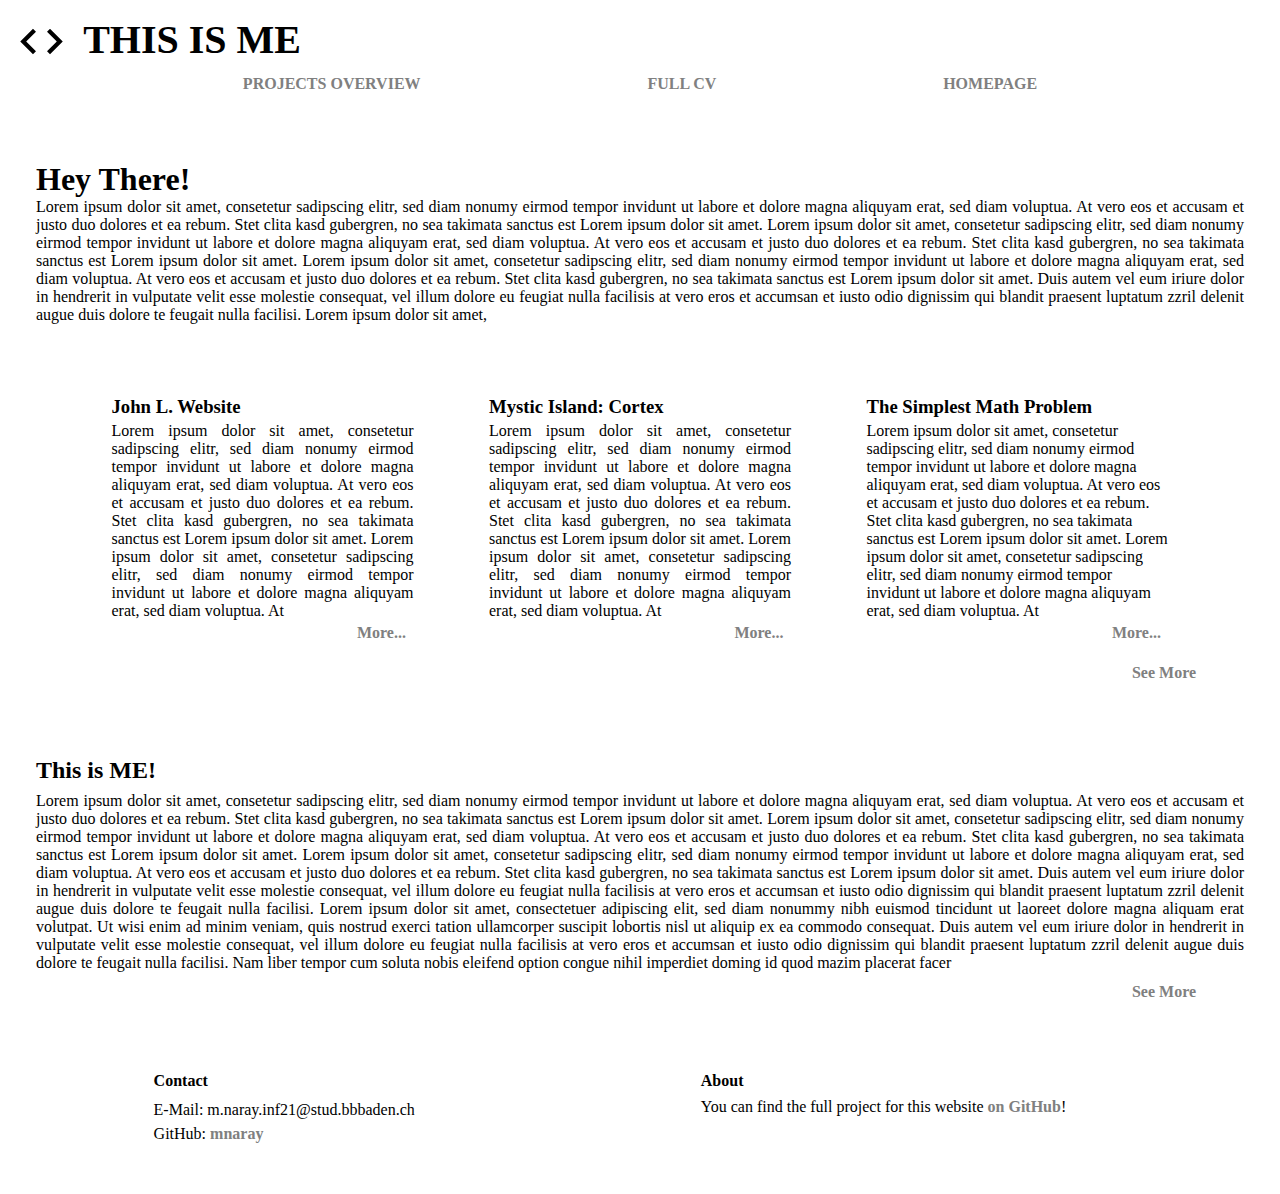
==== index.html @ 31bf5993 "justified text" ====
<html lang="en">
    <head>
        <meta charset="UTF-8" />
        <meta http-equiv="X-UA-Compatible" content="IE=edge" />
        <meta name="viewport" content="width=device-width, initial-scale=1.0" />
        <title>CV Naray Marton</title>
        <link rel="stylesheet" href="/css/colors.css" />
        <link rel="stylesheet" href="/css/style.css" />
        <link rel="stylesheet" href="/css/animations.css" />
        <link rel="stylesheet" href="/css/structure.css" />
        <link rel="stylesheet" href="/css/media-queries.css" />
        <!-- <link rel="stylesheet" href="css/debugging-colors.css" /> -->
        <link rel="stylesheet" href="/css/global.css" />
    </head>
    <body>
        <div class="master-container">
            <a href="/index.html" class="header-bar">
                <object
                    data="/resources/svg/code_black_24dp.svg"
                    class="logo"
                    type=""
                ></object>
                <div class="header-text">THIS IS ME</div>
            </a>
            <nav class="nav-bar">
                <ul class="nav-bar-elements-list">
                    <li class="list-element">
                        <a href="/projects/overwiev.html">PROJECTS OVERVIEW</a>
                    </li>
                    <li class="list-element">
                        <a href="/cv.html">FULL CV</a>
                    </li>
                    <li class="list-element">
                        <a href="/index.html">HOMEPAGE</a>
                    </li>
                </ul>
            </nav>
            <div class="main-introduction">
                <h1 class="introduction-title">Hey There!</h1>
                <p class="introduction-text blocktext">
                    Lorem ipsum dolor sit amet, consetetur sadipscing elitr, sed
                    diam nonumy eirmod tempor invidunt ut labore et dolore magna
                    aliquyam erat, sed diam voluptua. At vero eos et accusam et
                    justo duo dolores et ea rebum. Stet clita kasd gubergren, no
                    sea takimata sanctus est Lorem ipsum dolor sit amet. Lorem
                    ipsum dolor sit amet, consetetur sadipscing elitr, sed diam
                    nonumy eirmod tempor invidunt ut labore et dolore magna
                    aliquyam erat, sed diam voluptua. At vero eos et accusam et
                    justo duo dolores et ea rebum. Stet clita kasd gubergren, no
                    sea takimata sanctus est Lorem ipsum dolor sit amet. Lorem
                    ipsum dolor sit amet, consetetur sadipscing elitr, sed diam
                    nonumy eirmod tempor invidunt ut labore et dolore magna
                    aliquyam erat, sed diam voluptua. At vero eos et accusam et
                    justo duo dolores et ea rebum. Stet clita kasd gubergren, no
                    sea takimata sanctus est Lorem ipsum dolor sit amet. Duis
                    autem vel eum iriure dolor in hendrerit in vulputate velit
                    esse molestie consequat, vel illum dolore eu feugiat nulla
                    facilisis at vero eros et accumsan et iusto odio dignissim
                    qui blandit praesent luptatum zzril delenit augue duis
                    dolore te feugait nulla facilisi. Lorem ipsum dolor sit
                    amet,
                </p>
            </div>
            <div class="top-projects">
                <div class="project-row">
                    <div class="project">
                        <h3 class="project-title">John L. Website</h3>
                        <p class="project-text blocktext">
                            Lorem ipsum dolor sit amet, consetetur sadipscing
                            elitr, sed diam nonumy eirmod tempor invidunt ut
                            labore et dolore magna aliquyam erat, sed diam
                            voluptua. At vero eos et accusam et justo duo
                            dolores et ea rebum. Stet clita kasd gubergren, no
                            sea takimata sanctus est Lorem ipsum dolor sit amet.
                            Lorem ipsum dolor sit amet, consetetur sadipscing
                            elitr, sed diam nonumy eirmod tempor invidunt ut
                            labore et dolore magna aliquyam erat, sed diam
                            voluptua. At
                        </p>
                        <a
                            href="/projects/john_lennon.html"
                            target="_blank"
                            class="project-button"
                            >More...</a
                        >
                    </div>
                    <div class="project">
                        <h3 class="project-title">Mystic Island: Cortex</h3>
                        <p class="project-text blocktext">
                            Lorem ipsum dolor sit amet, consetetur sadipscing
                            elitr, sed diam nonumy eirmod tempor invidunt ut
                            labore et dolore magna aliquyam erat, sed diam
                            voluptua. At vero eos et accusam et justo duo
                            dolores et ea rebum. Stet clita kasd gubergren, no
                            sea takimata sanctus est Lorem ipsum dolor sit amet.
                            Lorem ipsum dolor sit amet, consetetur sadipscing
                            elitr, sed diam nonumy eirmod tempor invidunt ut
                            labore et dolore magna aliquyam erat, sed diam
                            voluptua. At
                        </p>
                        <a
                            href="/projects/mystic_island_cortex.html"
                            target="_blank"
                            class="project-button blocktext"
                            >More...</a
                        >
                    </div>
                    <div class="project">
                        <h3 class="project-title">The Simplest Math Problem</h3>
                        <p class="project-text">
                            Lorem ipsum dolor sit amet, consetetur sadipscing
                            elitr, sed diam nonumy eirmod tempor invidunt ut
                            labore et dolore magna aliquyam erat, sed diam
                            voluptua. At vero eos et accusam et justo duo
                            dolores et ea rebum. Stet clita kasd gubergren, no
                            sea takimata sanctus est Lorem ipsum dolor sit amet.
                            Lorem ipsum dolor sit amet, consetetur sadipscing
                            elitr, sed diam nonumy eirmod tempor invidunt ut
                            labore et dolore magna aliquyam erat, sed diam
                            voluptua. At
                        </p>
                        <a
                            href="/projects/simplest_math_problem.html"
                            target="_blank"
                            class="project-button"
                            >More...</a
                        >
                    </div>
                </div>
                <div class="button-row" id="project-button-row">
                    <a
                        href="/projects/overwiev.html"
                        target="_blank"
                        class="see-more-button"
                        id="project-see-more-button"
                        >See More</a
                    >
                </div>
            </div>
            <div class="cv-short">
                <h2 class="cv-short-title">This is ME!</h2>
                <p class="cv-short-text blocktext">
                    Lorem ipsum dolor sit amet, consetetur sadipscing elitr, sed
                    diam nonumy eirmod tempor invidunt ut labore et dolore magna
                    aliquyam erat, sed diam voluptua. At vero eos et accusam et
                    justo duo dolores et ea rebum. Stet clita kasd gubergren, no
                    sea takimata sanctus est Lorem ipsum dolor sit amet. Lorem
                    ipsum dolor sit amet, consetetur sadipscing elitr, sed diam
                    nonumy eirmod tempor invidunt ut labore et dolore magna
                    aliquyam erat, sed diam voluptua. At vero eos et accusam et
                    justo duo dolores et ea rebum. Stet clita kasd gubergren, no
                    sea takimata sanctus est Lorem ipsum dolor sit amet. Lorem
                    ipsum dolor sit amet, consetetur sadipscing elitr, sed diam
                    nonumy eirmod tempor invidunt ut labore et dolore magna
                    aliquyam erat, sed diam voluptua. At vero eos et accusam et
                    justo duo dolores et ea rebum. Stet clita kasd gubergren, no
                    sea takimata sanctus est Lorem ipsum dolor sit amet. Duis
                    autem vel eum iriure dolor in hendrerit in vulputate velit
                    esse molestie consequat, vel illum dolore eu feugiat nulla
                    facilisis at vero eros et accumsan et iusto odio dignissim
                    qui blandit praesent luptatum zzril delenit augue duis
                    dolore te feugait nulla facilisi. Lorem ipsum dolor sit
                    amet, consectetuer adipiscing elit, sed diam nonummy nibh
                    euismod tincidunt ut laoreet dolore magna aliquam erat
                    volutpat. Ut wisi enim ad minim veniam, quis nostrud exerci
                    tation ullamcorper suscipit lobortis nisl ut aliquip ex ea
                    commodo consequat. Duis autem vel eum iriure dolor in
                    hendrerit in vulputate velit esse molestie consequat, vel
                    illum dolore eu feugiat nulla facilisis at vero eros et
                    accumsan et iusto odio dignissim qui blandit praesent
                    luptatum zzril delenit augue duis dolore te feugait nulla
                    facilisi. Nam liber tempor cum soluta nobis eleifend option
                    congue nihil imperdiet doming id quod mazim placerat facer
                </p>
                <div class="button-row">
                    <a href="/cv.html" target="_blank" class="see-more-button"
                        >See More</a
                    >
                </div>
            </div>
            <footer class="footer">
                <div class="contact footer-contents">
                    <h4 class="footer-title">Contact</h4>
                    <p class="contact-text footer-text">
                        E-Mail: m.naray.inf21@stud.bbbaden.ch<br />
                        GitHub:
                        <a href="https://github.com/mnaray" target="_blank"
                            >mnaray</a
                        ><br />
                    </p>
                </div>
                <div class="github-repo footer-contents">
                    <h4 class="footer-title">About</h4>
                    <p class="github-repo-text footer-text">
                        You can find the full project for this website
                        <a
                            href="https://github.com/mnaray/CV_Website"
                            target="_blank"
                            class="github-repo-link"
                            >on GitHub</a
                        >!
                    </p>
                </div>
            </footer>
        </div>
    </body>
</html>
---- css/colors.css ----
:root {
    --beige: rgb(246, 234, 212);
    --kaki: rgb(162, 165, 149);
    --brown: rgb(180, 162, 132);
}
---- css/style.css ----
.blocktext {
    text-align: justify;
}
---- css/animations.css ----
/* Underline From Center */
.hvr-underline-from-center {
    display: inline-block;
    vertical-align: middle;
    -webkit-transform: perspective(1px) translateZ(0);
    transform: perspective(1px) translateZ(0);
    box-shadow: 0 0 1px rgba(0, 0, 0, 0);
    position: relative;
    overflow: hidden;
}
.hvr-underline-from-center:before {
    content: "";
    position: absolute;
    z-index: -1;
    left: 51%;
    right: 51%;
    bottom: 0;
    background: rgb(71, 71, 71);
    height: 4px;
    -webkit-transition-property: left, right;
    transition-property: left, right;
    -webkit-transition-duration: 0.3s;
    transition-duration: 0.3s;
    -webkit-transition-timing-function: ease-out;
    transition-timing-function: ease-out;
}
.hvr-underline-from-center:hover:before,
.hvr-underline-from-center:focus:before,
.hvr-underline-from-center:active:before {
    left: 0;
    right: 0;
}

/* Bounce To Right spotify */
.hvr-bounce-to-right-spotify {
    display: inline-block;
    vertical-align: middle;
    -webkit-transform: perspective(1px) translateZ(0);
    transform: perspective(1px) translateZ(0);
    box-shadow: 0 0 1px rgba(0, 0, 0, 0);
    position: relative;
    -webkit-transition-property: color;
    transition-property: color;
    -webkit-transition-duration: 0.5s;
    transition-duration: 0.5s;
}
.hvr-bounce-to-right-spotify:before {
    content: "";
    position: absolute;
    z-index: -1;
    top: 0;
    left: 0;
    right: 0;
    bottom: 0;
    background: rgb(30, 215, 96);
    -webkit-transform: scaleX(0);
    transform: scaleX(0);
    -webkit-transform-origin: 0 50%;
    transform-origin: 0 50%;
    -webkit-transition-property: transform;
    transition-property: transform;
    -webkit-transition-duration: 0.5s;
    transition-duration: 0.5s;
    -webkit-transition-timing-function: ease-out;
    transition-timing-function: ease-out;
}
.hvr-bounce-to-right-spotify:hover,
.hvr-bounce-to-right-spotify:focus,
.hvr-bounce-to-right-spotify:active {
    color: white;
}
.hvr-bounce-to-right-spotify:hover:before,
.hvr-bounce-to-right-spotify:focus:before,
.hvr-bounce-to-right-spotify:active:before {
    -webkit-transform: scaleX(1);
    transform: scaleX(1);
    -webkit-transition-timing-function: cubic-bezier(0.52, 1.64, 0.37, 0.66);
    transition-timing-function: cubic-bezier(0.52, 1.64, 0.37, 0.66);
}

/* Bounce To Right wikipedia */
.hvr-bounce-to-right-wikipedia {
    display: inline-block;
    vertical-align: middle;
    -webkit-transform: perspective(1px) translateZ(0);
    transform: perspective(1px) translateZ(0);
    box-shadow: 0 0 1px rgba(0, 0, 0, 0);
    position: relative;
    -webkit-transition-property: color;
    transition-property: color;
    -webkit-transition-duration: 0.5s;
    transition-duration: 0.5s;
}
.hvr-bounce-to-right-wikipedia:before {
    content: "";
    position: absolute;
    z-index: -1;
    top: 0;
    left: 0;
    right: 0;
    bottom: 0;
    background: rgb(146, 177, 209);
    -webkit-transform: scaleX(0);
    transform: scaleX(0);
    -webkit-transform-origin: 0 50%;
    transform-origin: 0 50%;
    -webkit-transition-property: transform;
    transition-property: transform;
    -webkit-transition-duration: 0.5s;
    transition-duration: 0.5s;
    -webkit-transition-timing-function: ease-out;
    transition-timing-function: ease-out;
}
.hvr-bounce-to-right-wikipedia:hover,
.hvr-bounce-to-right-wikipedia:focus,
.hvr-bounce-to-right-wikipedia:active {
    color: white;
}
.hvr-bounce-to-right-wikipedia:hover:before,
.hvr-bounce-to-right-wikipedia:focus:before,
.hvr-bounce-to-right-wikipedia:active:before {
    -webkit-transform: scaleX(1);
    transform: scaleX(1);
    -webkit-transition-timing-function: cubic-bezier(0.52, 1.64, 0.37, 0.66);
    transition-timing-function: cubic-bezier(0.52, 1.64, 0.37, 0.66);
}

/* Bounce To Right geborenam */
.hvr-bounce-to-right-geborenam {
    display: inline-block;
    vertical-align: middle;
    -webkit-transform: perspective(1px) translateZ(0);
    transform: perspective(1px) translateZ(0);
    box-shadow: 0 0 1px rgba(0, 0, 0, 0);
    position: relative;
    -webkit-transition-property: color;
    transition-property: color;
    -webkit-transition-duration: 0.5s;
    transition-duration: 0.5s;
}
.hvr-bounce-to-right-geborenam:before {
    content: "";
    position: absolute;
    z-index: -1;
    top: 0;
    left: 0;
    right: 0;
    bottom: 0;
    background: #262657;
    -webkit-transform: scaleX(0);
    transform: scaleX(0);
    -webkit-transform-origin: 0 50%;
    transform-origin: 0 50%;
    -webkit-transition-property: transform;
    transition-property: transform;
    -webkit-transition-duration: 0.5s;
    transition-duration: 0.5s;
    -webkit-transition-timing-function: ease-out;
    transition-timing-function: ease-out;
}
.hvr-bounce-to-right-geborenam:hover,
.hvr-bounce-to-right-geborenam:focus,
.hvr-bounce-to-right-geborenam:active {
    color: white;
}
.hvr-bounce-to-right-geborenam:hover:before,
.hvr-bounce-to-right-geborenam:focus:before,
.hvr-bounce-to-right-geborenam:active:before {
    -webkit-transform: scaleX(1);
    transform: scaleX(1);
    -webkit-transition-timing-function: cubic-bezier(0.52, 1.64, 0.37, 0.66);
    transition-timing-function: cubic-bezier(0.52, 1.64, 0.37, 0.66);
}
---- css/structure.css ----
.master-container {
    /* Might have to remove height if bugged!!! */
    height: 100%;
    display: flex;
    flex-direction: column;
    justify-content: flex-start;
    align-items: center;
    box-sizing: border-box;
    padding: 1rem;
}

.header-bar {
    display: flex;
    flex-direction: row;
    justify-content: flex-start;
    margin-bottom: 0.5rem;
}

.logo {
    max-width: 3.2rem;
    align-items: center;
    margin-right: 1rem;
}

.header-text {
    font-size: 2.5rem;
}

.nav-bar {
    margin-bottom: 3rem;
}

.nav-bar-elements-list {
    display: flex;
    flex-direction: row;
    justify-content: space-evenly;
}

.list-element {
    width: auto;
    text-align: center;
}

.project-row {
    display: flex;
    flex-direction: row;
    justify-content: space-evenly;
    margin-bottom: 0.5rem;
}

.project {
    display: flex;
    flex-direction: column;
    justify-content: space-between;
    align-items: center;
    margin-bottom: 0.7rem;
    flex: 0 0 25%;
}

.project-text {
    margin-top: 0.25rem;
    margin-bottom: 0.25rem;
}

.project-button {
    text-align: right;
    width: 45%;
    margin-left: 50%;
}

.see-more-button {
    width: 5rem;
    line-height: 1.5rem;
    margin-right: 2.5rem;
    text-align: center;
}

.button-row {
    display: flex;
    flex-direction: row;
    justify-content: flex-end;
}

.main-introduction,
.cv-short,
.top-projects {
    display: flex;
    flex-direction: column;
    justify-content: space-evenly;
    box-sizing: border-box;
    padding: 1.25rem;
    margin-bottom: 2rem;
}

.cv-short-title,
.cv-short-text {
    margin-bottom: 0.5rem;
}

.footer {
    box-sizing: border-box;
    display: flex;
    flex-direction: row;
    justify-content: space-evenly;
    padding: 1rem;
    margin-top: auto;
    padding-bottom: 3rem;
}

.footer-contents {
    display: flex;
    flex-direction: column;
    justify-content: flex-start;
    width: 35%;
}

.footer-text {
    margin-top: 0.5rem;
}

.contact-text {
    line-height: 1.5rem;
}

.portfolio-container,
.cv-container {
    box-sizing: border-box;
    padding-left: 5rem;
    padding-right: 5rem;
}
---- css/media-queries.css ----
@media screen and (min-width: 2300px) {
    html {
        font-size: 100%;
    }
}

@media screen and (min-width: 3800px) {
    html {
        font-size: 180%;
    }
}

@media screen and (max-width: 1000px) {
    .top-projects {
        padding-left: 6rem;
        padding-right: 6rem;
    }

    .project-row {
        flex-direction: column;
        align-items: center;
        width: 100%;
    }

    .project {
        min-width: 25rem;
    }

    #project-button-row {
        justify-content: center;
    }

    #project-see-more-button {
        margin-right: 0rem;
    }
}

@media screen and (max-width: 700px) {
    .footer {
        flex-direction: column;
    }

    .footer-contents {
        margin-bottom: 3rem;
    }
}

@media screen and (max-width: 600px) {
    .nav-bar-elements-list {
        flex-direction: column;
        margin-top: 1rem;
    }

    .list-element {
        text-align: left;
        margin-top: 0.3rem;
    }
}

@media screen and (max-width: 470px) {
    .project {
        min-width: 20rem;
    }

    .main-introduction {
        min-width: 23rem;
    }
}
---- css/debugging-colors.css ----
.master-container {
    background-color: rgb(255, 117, 232);
}

.header-bar {
    background-color: yellowgreen;
}

.nav-bar {
    background-color: goldenrod;
}

.main-introduction {
    background-color: yellow;
}

.top-projects {
    background-color: aqua;
}

.project {
    background-color: blueviolet;
}

.project-title {
    background-color: gray;
}

.project-text {
    background-color: greenyellow;
}

.project-button {
    background-color: black;
}

.button-row {
    background-color: peachpuff;
}

.see-more-button {
    background-color: black;
}

.cv-short {
    background-color: red;
}

.cv-short-title {
    background-color: aliceblue;
}

.cv-short-text {
    background-color: green;
}

.footer {
    background-color: azure;
}
---- css/global.css ----
* {
    margin: 0;
    padding: 0;
    width: 100%;
    height: auto;
    color: black;
}

a {
    text-decoration: none;
    color: grey;
    font-weight: bolder;
}

ul {
    list-style: none;
}

html,
body {
    font-size: 62, 5%;
}
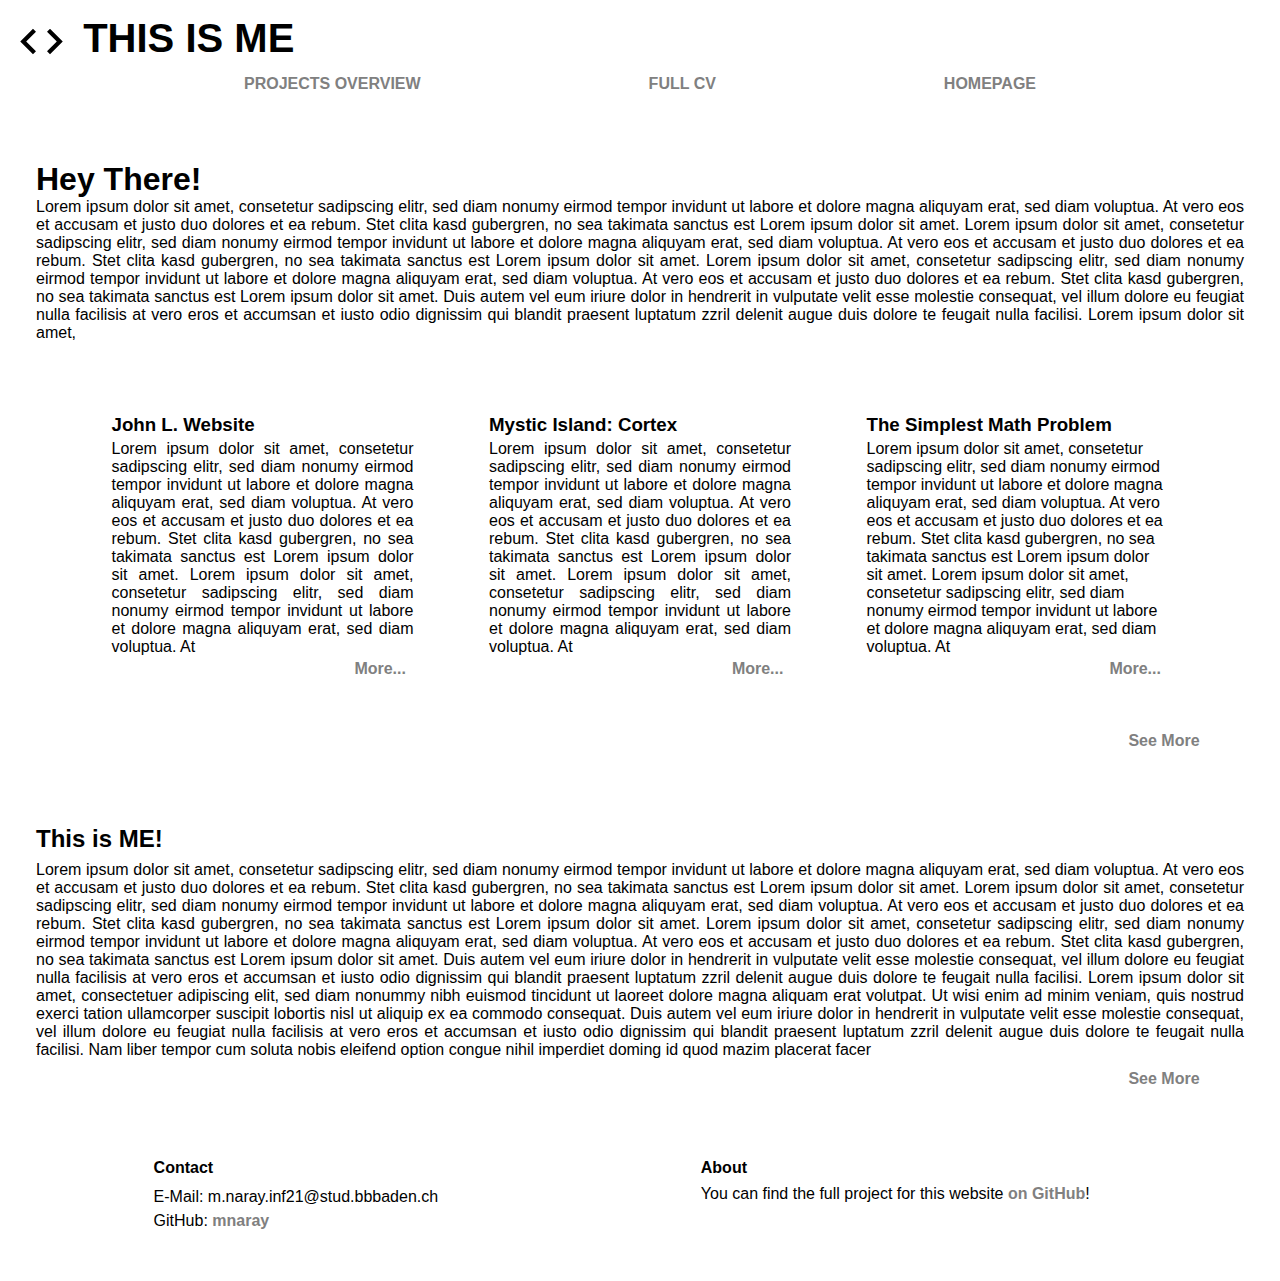
==== commit 161f30b7: "added blocktext class to some containers" ====
--- a/index.html
+++ b/index.html
@@ -37,7 +37,7 @@
             </nav>
             <div class="main-introduction">
                 <h1 class="introduction-title">Hey There!</h1>
-                <p class="introduction-text blocktext">
+                <p class="introduction-text blocktext blocktext">
                     Lorem ipsum dolor sit amet, consetetur sadipscing elitr, sed
                     diam nonumy eirmod tempor invidunt ut labore et dolore magna
                     aliquyam erat, sed diam voluptua. At vero eos et accusam et
--- a/css/structure.css
+++ b/css/structure.css
@@ -41,11 +41,17 @@
     text-align: center;
 }
 
+.all-projects {
+    display: flex;
+    flex-direction: column;
+    justify-content: flex-start;
+}
+
 .project-row {
     display: flex;
     flex-direction: row;
     justify-content: space-evenly;
-    margin-bottom: 0.5rem;
+    margin-bottom: 2.5rem;
 }
 
 .project {
--- a/css/media-queries.css
+++ b/css/media-queries.css
@@ -20,6 +20,7 @@
         flex-direction: column;
         align-items: center;
         width: 100%;
+        margin-bottom: 0;
     }
 
     .project {
--- a/css/global.css
+++ b/css/global.css
@@ -4,6 +4,7 @@
     width: 100%;
     height: auto;
     color: black;
+    font-family: "Ubuntu", sans-serif;
 }
 
 a {
@@ -20,3 +21,5 @@
 body {
     font-size: 62, 5%;
 }
+
+@import url("https://fonts.googleapis.com/css2?family=Ubuntu&display=swap");
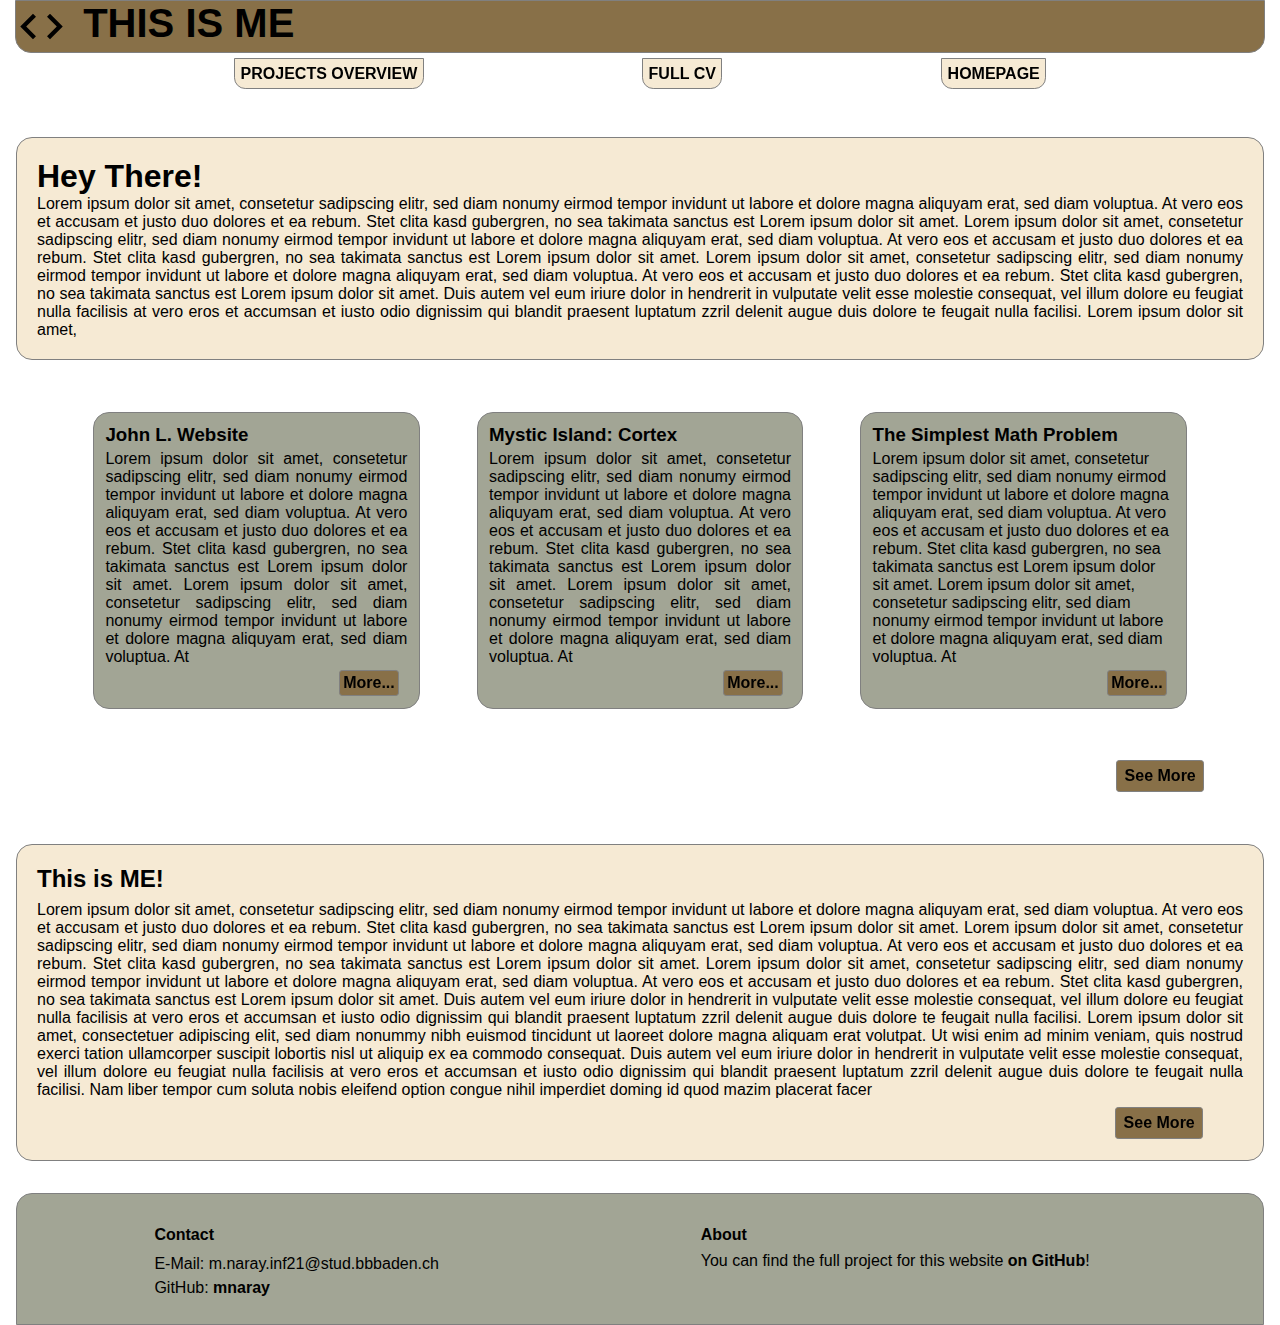
==== commit a9f39a4d: "added animations to all of the buttons" ====
--- a/index.html
+++ b/index.html
@@ -24,13 +24,13 @@
             </a>
             <nav class="nav-bar">
                 <ul class="nav-bar-elements-list">
-                    <li class="list-element">
+                    <li class="list-element hvr-fade-beige">
                         <a href="/projects/overwiev.html">PROJECTS OVERVIEW</a>
                     </li>
-                    <li class="list-element">
+                    <li class="list-element hvr-fade-beige">
                         <a href="/cv.html">FULL CV</a>
                     </li>
-                    <li class="list-element">
+                    <li class="list-element hvr-fade-beige">
                         <a href="/index.html">HOMEPAGE</a>
                     </li>
                 </ul>
@@ -80,7 +80,7 @@
                         <a
                             href="/projects/john_lennon.html"
                             target="_blank"
-                            class="project-button"
+                            class="project-button hvr-fade-brown"
                             >More...</a
                         >
                     </div>
@@ -101,7 +101,7 @@
                         <a
                             href="/projects/mystic_island_cortex.html"
                             target="_blank"
-                            class="project-button blocktext"
+                            class="project-button hvr-fade-brown blocktext"
                             >More...</a
                         >
                     </div>
@@ -122,7 +122,7 @@
                         <a
                             href="/projects/simplest_math_problem.html"
                             target="_blank"
-                            class="project-button"
+                            class="project-button hvr-fade-brown"
                             >More...</a
                         >
                     </div>
@@ -131,7 +131,7 @@
                     <a
                         href="/projects/overwiev.html"
                         target="_blank"
-                        class="see-more-button"
+                        class="see-more-button hvr-fade-brown"
                         id="project-see-more-button"
                         >See More</a
                     >
@@ -173,7 +173,10 @@
                     congue nihil imperdiet doming id quod mazim placerat facer
                 </p>
                 <div class="button-row">
-                    <a href="/cv.html" target="_blank" class="see-more-button"
+                    <a
+                        href="/cv.html"
+                        target="_blank"
+                        class="see-more-button hvr-fade-brown"
                         >See More</a
                     >
                 </div>
--- a/css/colors.css
+++ b/css/colors.css
@@ -1,5 +1,8 @@
 :root {
     --beige: rgb(246, 234, 212);
+    --darker-beige: rgb(136, 125, 105);
     --kaki: rgb(162, 165, 149);
-    --brown: rgb(180, 162, 132);
+    --darker-kaki: rgb(98, 100, 89);
+    --brown: rgb(136, 112, 72);
+    --darker-brown: rgb(83, 68, 40);
 }
--- a/css/style.css
+++ b/css/style.css
@@ -1,3 +1,69 @@
 .blocktext {
     text-align: justify;
 }
+
+.header-bar {
+    background-color: var(--brown);
+    border: 0.01rem solid grey;
+    border-radius: 0rem 0rem 1rem 1rem;
+}
+
+.list-element {
+    background-color: var(--beige);
+    padding: 0.35rem;
+    border: 0.01rem solid grey;
+    border-radius: 0rem 0rem 0.7rem 0.7rem;
+}
+
+.main-introduction {
+    background-color: var(--beige);
+    border: 0.01rem solid grey;
+    border-radius: 1rem 1rem 1rem 1rem;
+}
+
+.project {
+    background-color: var(--kaki);
+    padding: 0.7rem;
+    border: 0.01rem solid grey;
+    border-radius: 1rem 1rem 1rem 1rem;
+}
+
+.project-button, .see-more-button {
+    background-color: var(--brown);
+    padding: 0.2rem;
+    border: 0.01rem solid grey;
+    border-radius: 0.2rem 0.2rem 0.2rem 0.2rem;
+}
+
+.cv-short {
+    background-color: var(--beige);
+    border: 0.01rem solid grey;
+    border-radius: 1rem 1rem 1rem 1rem;
+}
+
+.cv-container, .portfolio-container {
+    background-color: var(--beige);
+    border: 0.01rem solid grey;
+    border-radius: 1rem 1rem 1rem 1rem;
+}
+
+.avatar {
+    max-width: 6.5rem;
+    float: inline-end;
+    margin-left: 0.75rem;
+    border-radius: 6rem 6rem 6rem 6rem;
+}
+
+.portfolio-image {
+    border-radius: 0.7rem 0.7rem 0.7rem 0.7rem;
+}
+
+.footer {
+    background-color: var(--kaki);
+    border: 0.01rem solid grey;
+    border-radius: 1rem 1rem 0rem 0rem;
+}
+
+.footer-contents {
+    padding-top: 1rem;
+}--- a/css/animations.css
+++ b/css/animations.css
@@ -31,8 +31,8 @@
     right: 0;
 }
 
-/* Bounce To Right spotify */
-.hvr-bounce-to-right-spotify {
+/* Bounce To Right */
+.hvr-bounce-to-right {
     display: inline-block;
     vertical-align: middle;
     -webkit-transform: perspective(1px) translateZ(0);
@@ -44,7 +44,7 @@
     -webkit-transition-duration: 0.5s;
     transition-duration: 0.5s;
 }
-.hvr-bounce-to-right-spotify:before {
+.hvr-bounce-to-right:before {
     content: "";
     position: absolute;
     z-index: -1;
@@ -64,110 +64,56 @@
     -webkit-transition-timing-function: ease-out;
     transition-timing-function: ease-out;
 }
-.hvr-bounce-to-right-spotify:hover,
-.hvr-bounce-to-right-spotify:focus,
-.hvr-bounce-to-right-spotify:active {
+.hvr-bounce-to-right:hover,
+.hvr-bounce-to-right:focus,
+.hvr-bounce-to-right:active {
     color: white;
 }
-.hvr-bounce-to-right-spotify:hover:before,
-.hvr-bounce-to-right-spotify:focus:before,
-.hvr-bounce-to-right-spotify:active:before {
-    -webkit-transform: scaleX(1);
+.hvr-bounce-to-right:hover:before,
+.hvr-bounce-to-right:focus:before,
+.hvr-bounce-to-right:active:before {
+    -webkit-transform: X(1);
     transform: scaleX(1);
     -webkit-transition-timing-function: cubic-bezier(0.52, 1.64, 0.37, 0.66);
     transition-timing-function: cubic-bezier(0.52, 1.64, 0.37, 0.66);
 }
 
-/* Bounce To Right wikipedia */
-.hvr-bounce-to-right-wikipedia {
+/* Fade beige */
+.hvr-fade-beige {
     display: inline-block;
     vertical-align: middle;
     -webkit-transform: perspective(1px) translateZ(0);
     transform: perspective(1px) translateZ(0);
     box-shadow: 0 0 1px rgba(0, 0, 0, 0);
-    position: relative;
-    -webkit-transition-property: color;
-    transition-property: color;
-    -webkit-transition-duration: 0.5s;
-    transition-duration: 0.5s;
+    overflow: hidden;
+    -webkit-transition-duration: 0.3s;
+    transition-duration: 0.3s;
+    -webkit-transition-property: color, background-color;
+    transition-property: color, background-color;
 }
-.hvr-bounce-to-right-wikipedia:before {
-    content: "";
-    position: absolute;
-    z-index: -1;
-    top: 0;
-    left: 0;
-    right: 0;
-    bottom: 0;
-    background: rgb(146, 177, 209);
-    -webkit-transform: scaleX(0);
-    transform: scaleX(0);
-    -webkit-transform-origin: 0 50%;
-    transform-origin: 0 50%;
-    -webkit-transition-property: transform;
-    transition-property: transform;
-    -webkit-transition-duration: 0.5s;
-    transition-duration: 0.5s;
-    -webkit-transition-timing-function: ease-out;
-    transition-timing-function: ease-out;
-}
-.hvr-bounce-to-right-wikipedia:hover,
-.hvr-bounce-to-right-wikipedia:focus,
-.hvr-bounce-to-right-wikipedia:active {
+.hvr-fade-beige:hover,
+.hvr-fade-beige:focus,
+.hvr-fade-beige:active {
+    background-color: var(--darker-beige);
     color: white;
 }
-.hvr-bounce-to-right-wikipedia:hover:before,
-.hvr-bounce-to-right-wikipedia:focus:before,
-.hvr-bounce-to-right-wikipedia:active:before {
-    -webkit-transform: scaleX(1);
-    transform: scaleX(1);
-    -webkit-transition-timing-function: cubic-bezier(0.52, 1.64, 0.37, 0.66);
-    transition-timing-function: cubic-bezier(0.52, 1.64, 0.37, 0.66);
-}
 
-/* Bounce To Right geborenam */
-.hvr-bounce-to-right-geborenam {
+/* Fade brown */
+.hvr-fade-brown {
     display: inline-block;
     vertical-align: middle;
     -webkit-transform: perspective(1px) translateZ(0);
     transform: perspective(1px) translateZ(0);
     box-shadow: 0 0 1px rgba(0, 0, 0, 0);
-    position: relative;
-    -webkit-transition-property: color;
-    transition-property: color;
-    -webkit-transition-duration: 0.5s;
-    transition-duration: 0.5s;
+    overflow: hidden;
+    -webkit-transition-duration: 0.3s;
+    transition-duration: 0.3s;
+    -webkit-transition-property: color, background-color;
+    transition-property: color, background-color;
 }
-.hvr-bounce-to-right-geborenam:before {
-    content: "";
-    position: absolute;
-    z-index: -1;
-    top: 0;
-    left: 0;
-    right: 0;
-    bottom: 0;
-    background: #262657;
-    -webkit-transform: scaleX(0);
-    transform: scaleX(0);
-    -webkit-transform-origin: 0 50%;
-    transform-origin: 0 50%;
-    -webkit-transition-property: transform;
-    transition-property: transform;
-    -webkit-transition-duration: 0.5s;
-    transition-duration: 0.5s;
-    -webkit-transition-timing-function: ease-out;
-    transition-timing-function: ease-out;
-}
-.hvr-bounce-to-right-geborenam:hover,
-.hvr-bounce-to-right-geborenam:focus,
-.hvr-bounce-to-right-geborenam:active {
+.hvr-fade-brown:hover,
+.hvr-fade-brown:focus,
+.hvr-fade-brown:active {
+    background-color: var(--darker-brown);
     color: white;
 }
-.hvr-bounce-to-right-geborenam:hover:before,
-.hvr-bounce-to-right-geborenam:focus:before,
-.hvr-bounce-to-right-geborenam:active:before {
-    -webkit-transform: scaleX(1);
-    transform: scaleX(1);
-    -webkit-transition-timing-function: cubic-bezier(0.52, 1.64, 0.37, 0.66);
-    transition-timing-function: cubic-bezier(0.52, 1.64, 0.37, 0.66);
-}
--- a/css/structure.css
+++ b/css/structure.css
@@ -7,13 +7,15 @@
     align-items: center;
     box-sizing: border-box;
     padding: 1rem;
+    padding-top: 0rem;
+    padding-bottom: 0rem;
 }
 
 .header-bar {
     display: flex;
     flex-direction: row;
     justify-content: flex-start;
-    margin-bottom: 0.5rem;
+    margin-bottom: 0.3rem;
 }
 
 .logo {
@@ -70,8 +72,9 @@
 
 .project-button {
     text-align: right;
-    width: 45%;
-    margin-left: 50%;
+    width: auto;
+    margin-right: 0.5rem;
+    margin-left: auto;
 }
 
 .see-more-button {
@@ -110,7 +113,7 @@
     justify-content: space-evenly;
     padding: 1rem;
     margin-top: auto;
-    padding-bottom: 3rem;
+    padding-bottom: 1.5rem;
 }
 
 .footer-contents {
@@ -131,6 +134,30 @@
 .portfolio-container,
 .cv-container {
     box-sizing: border-box;
-    padding-left: 5rem;
-    padding-right: 5rem;
+    padding-left: 4rem;
+    padding-right: 4rem;
+    padding-top: 1rem;
+    padding-bottom: 1rem;
+    margin-bottom: 2rem;
 }
+
+.portfolio-image {
+    margin-top: 1.25rem;
+}
+
+.about-me-text, .competence-list {
+    margin-top: 0.5rem;
+    margin-bottom: 1.5rem;
+}
+
+.about-me-container {
+    display: flex;
+    flex-direction: column;
+    justify-content: flex-start;
+}
+
+.competences-and-technologies {
+    display: flex;
+    flex-direction: row;
+    justify-content: space-evenly;
+}
--- a/css/media-queries.css
+++ b/css/media-queries.css
@@ -36,13 +36,14 @@
     }
 }
 
-@media screen and (max-width: 700px) {
+@media screen and (max-width: 900px) {
     .footer {
         flex-direction: column;
     }
 
     .footer-contents {
         margin-bottom: 3rem;
+        width: auto;
     }
 }
 
@@ -51,10 +52,20 @@
         flex-direction: column;
         margin-top: 1rem;
     }
-
+    
     .list-element {
         text-align: left;
         margin-top: 0.3rem;
+        border-radius: 0.7rem 0.7rem 0.7rem 0.7rem;
+    }
+
+    .competences-and-technologies {
+        flex-direction: column;
+    }
+
+    .portfolio-container, .cv-container {
+        padding-left: 12.5%;
+        padding-right: 12.5%;
     }
 }
 
@@ -66,4 +77,10 @@
     .main-introduction {
         min-width: 23rem;
     }
+
+    .avatar {
+        float: none;
+        margin-left: 0;
+        margin-bottom: 0.6rem;
+    }
 }
--- a/css/global.css
+++ b/css/global.css
@@ -9,7 +9,7 @@
 
 a {
     text-decoration: none;
-    color: grey;
+    color: black;
     font-weight: bolder;
 }
 
@@ -19,6 +19,7 @@
 
 html,
 body {
+    background-color: white;
     font-size: 62, 5%;
 }
 
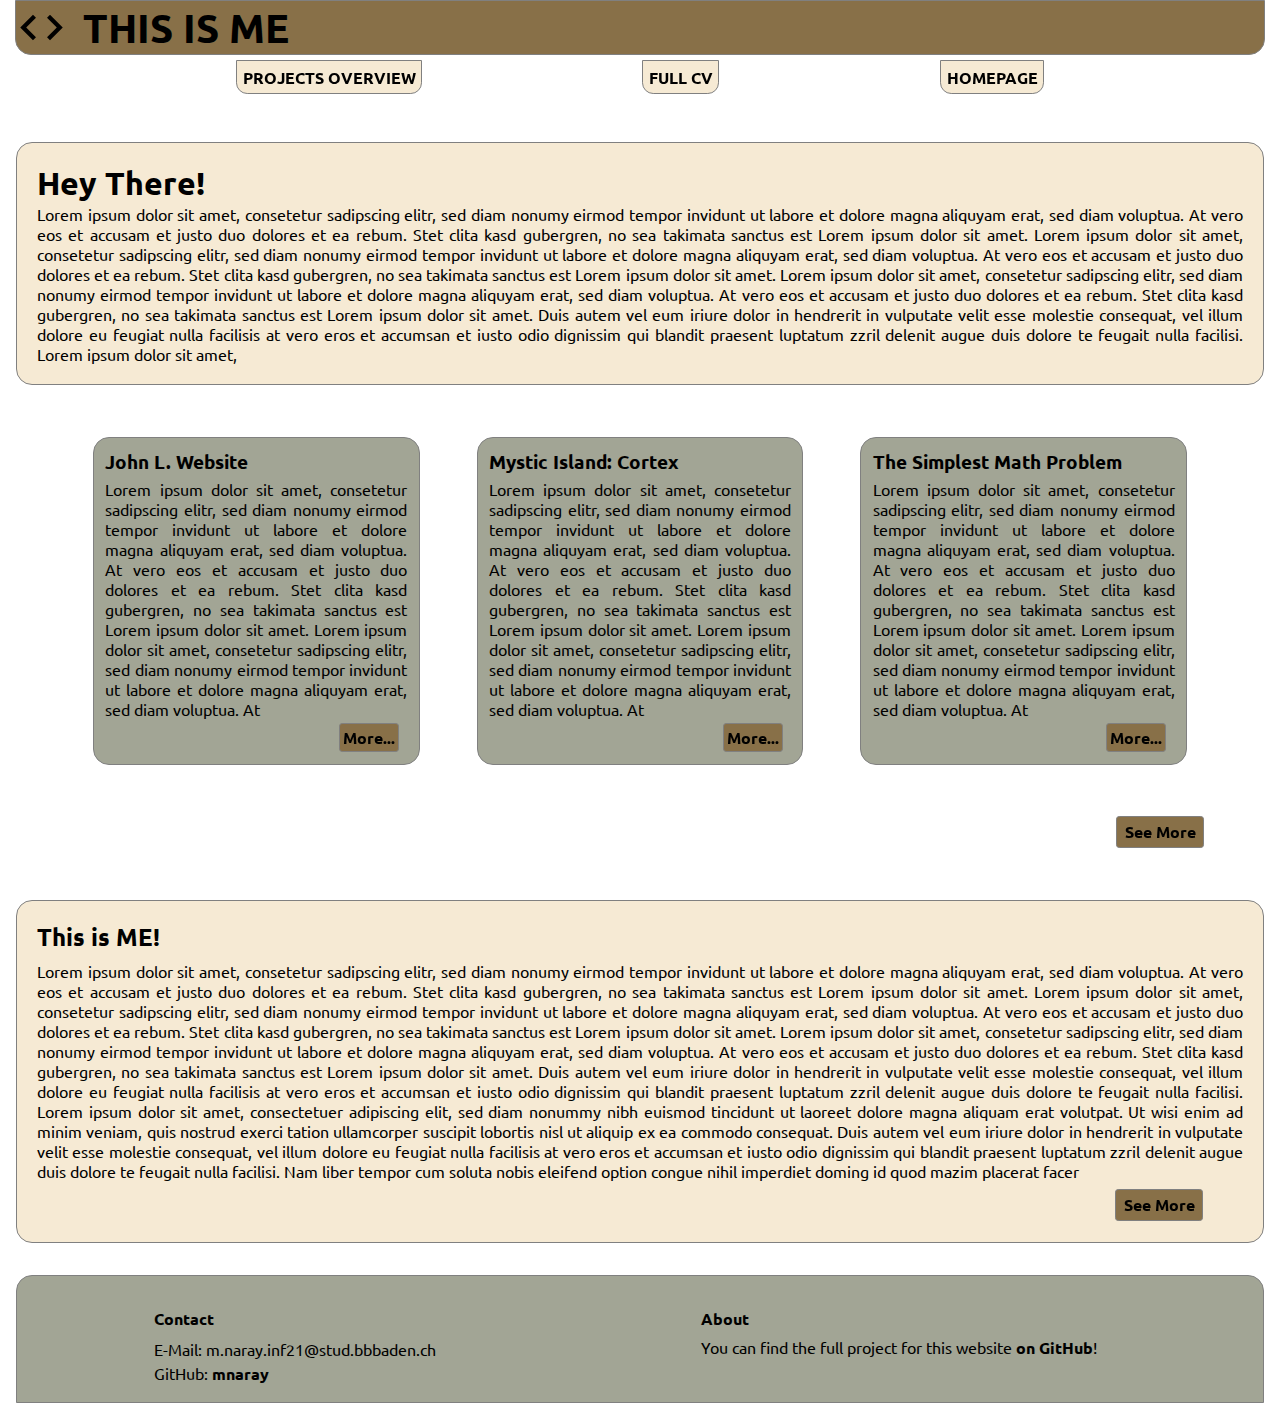
==== commit 3c80fb75: "added blocktext class to simplest math problem" ====
--- a/index.html
+++ b/index.html
@@ -1,3 +1,4 @@
+<!DOCTYPE html>
 <html lang="en">
     <head>
         <meta charset="UTF-8" />
@@ -18,7 +19,6 @@
                 <object
                     data="/resources/svg/code_black_24dp.svg"
                     class="logo"
-                    type=""
                 ></object>
                 <div class="header-text">THIS IS ME</div>
             </a>
@@ -107,7 +107,7 @@
                     </div>
                     <div class="project">
                         <h3 class="project-title">The Simplest Math Problem</h3>
-                        <p class="project-text">
+                        <p class="project-text blocktext">
                             Lorem ipsum dolor sit amet, consetetur sadipscing
                             elitr, sed diam nonumy eirmod tempor invidunt ut
                             labore et dolore magna aliquyam erat, sed diam
--- a/css/structure.css
+++ b/css/structure.css
@@ -1,3 +1,8 @@
+html,
+body {
+    height: 100%;
+}
+
 .master-container {
     /* Might have to remove height if bugged!!! */
     height: 100%;
@@ -113,7 +118,6 @@
     justify-content: space-evenly;
     padding: 1rem;
     margin-top: auto;
-    padding-bottom: 1.5rem;
 }
 
 .footer-contents {
@@ -145,7 +149,9 @@
     margin-top: 1.25rem;
 }
 
-.about-me-text, .competence-list {
+.about-me-text,
+.competence-list,
+.technology-list {
     margin-top: 0.5rem;
     margin-bottom: 1.5rem;
 }
--- a/css/global.css
+++ b/css/global.css
@@ -1,3 +1,5 @@
+@import url("https://fonts.googleapis.com/css2?family=Ubuntu&display=swap");
+
 * {
     margin: 0;
     padding: 0;
@@ -17,10 +19,7 @@
     list-style: none;
 }
 
-html,
 body {
     background-color: white;
-    font-size: 62, 5%;
+    /* font-size: 62.5%; */
 }
-
-@import url("https://fonts.googleapis.com/css2?family=Ubuntu&display=swap");
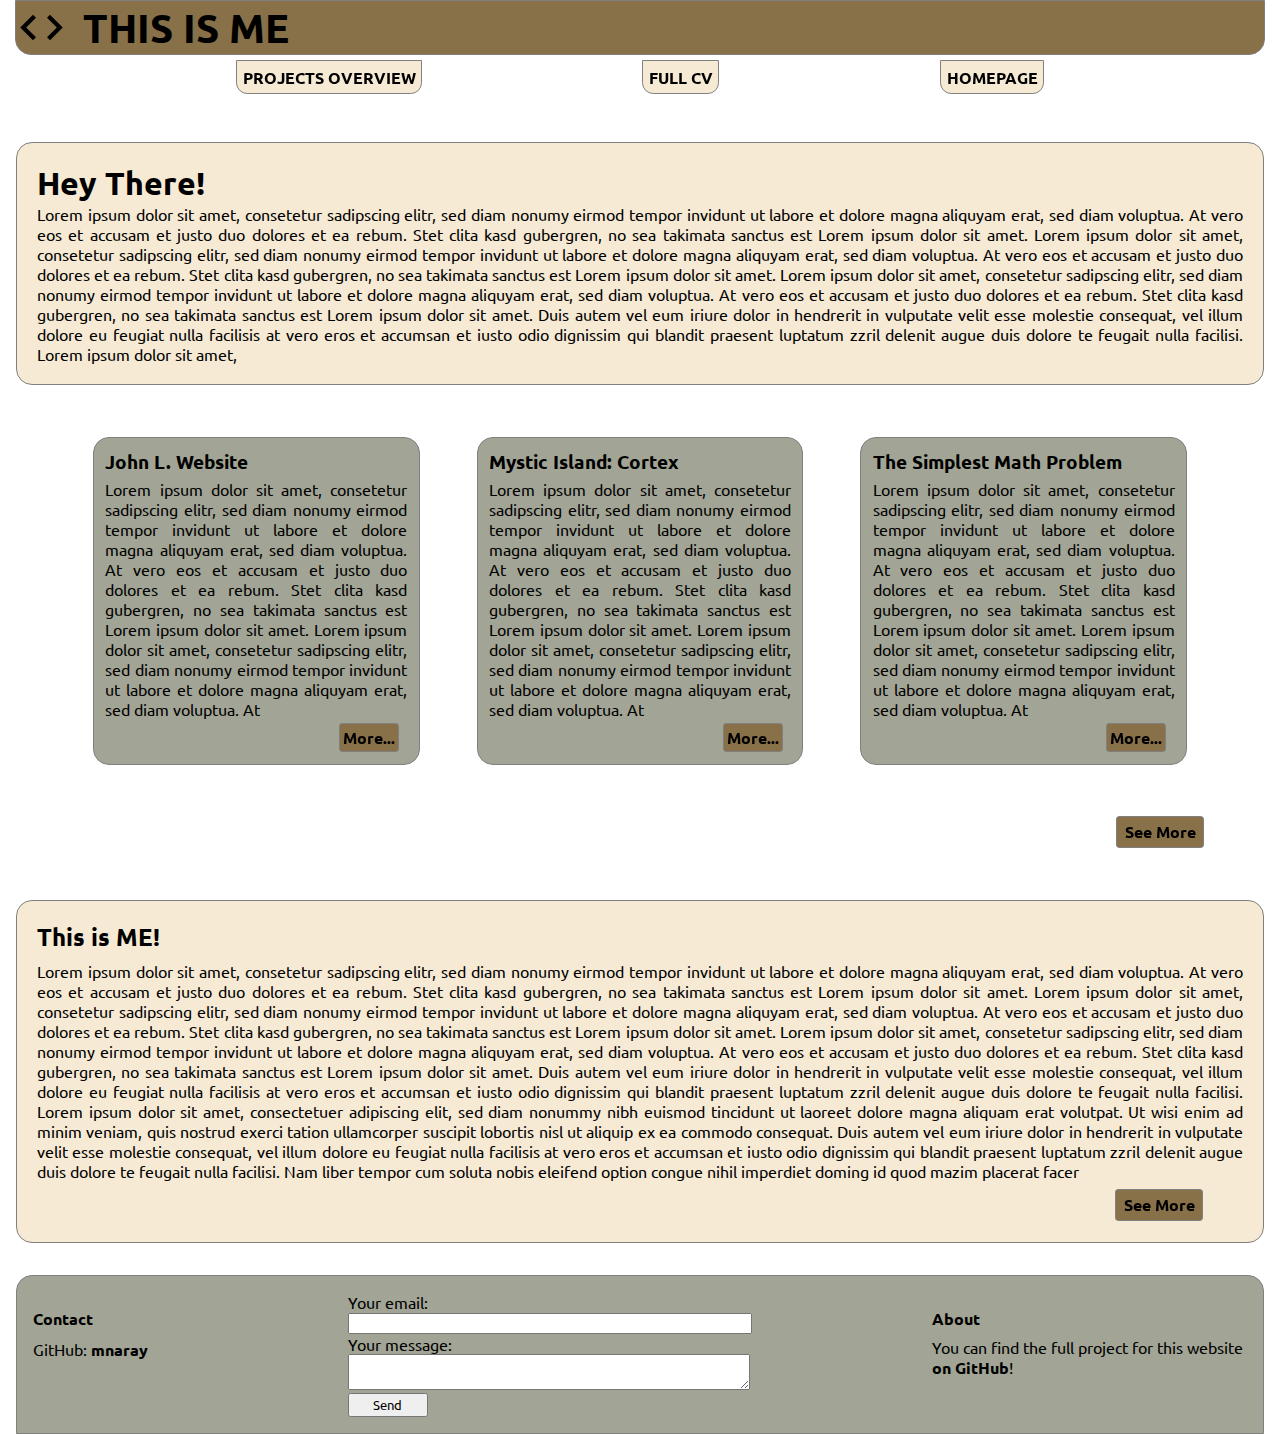
==== commit a245e635: "replaced email with contact form" ====
--- a/index.html
+++ b/index.html
@@ -182,15 +182,33 @@
                 </div>
             </div>
             <footer class="footer">
-                <div class="contact footer-contents">
-                    <h4 class="footer-title">Contact</h4>
-                    <p class="contact-text footer-text">
-                        E-Mail: m.naray.inf21@stud.bbbaden.ch<br />
-                        GitHub:
-                        <a href="https://github.com/mnaray" target="_blank"
-                            >mnaray</a
-                        ><br />
-                    </p>
+                <div class="contact-parent-container">
+                    <div class="contact footer-contents">
+                        <h4 class="footer-title">Contact</h4>
+                        <p class="contact-text footer-text">
+                            GitHub:
+                            <a href="https://github.com/mnaray" target="_blank"
+                                >mnaray</a
+                            ><br />
+                        </p>
+                    </div>
+                    <form
+                        action="https://formspree.io/f/xlezzvyr"
+                        method="POST"
+                        class="form"
+                        id="form"
+                    >
+                        <label>
+                            Your email:
+                            <input type="email" name="email" />
+                        </label>
+                        <label>
+                            Your message:
+                            <textarea name="message"></textarea>
+                        </label>
+                        <!-- your other form fields go here -->
+                        <button type="submit">Send</button>
+                    </form>
                 </div>
                 <div class="github-repo footer-contents">
                     <h4 class="footer-title">About</h4>
--- a/css/structure.css
+++ b/css/structure.css
@@ -135,6 +135,21 @@
     line-height: 1.5rem;
 }
 
+.contact-parent-container {
+    display: flex;
+    flex-direction: row;
+    justify-content: flex-start;
+}
+
+.form {
+    max-width: 25rem;
+}
+
+.form button {
+    max-width: 5rem;
+    height: 1.5rem;
+}
+
 .portfolio-container,
 .cv-container {
     box-sizing: border-box;
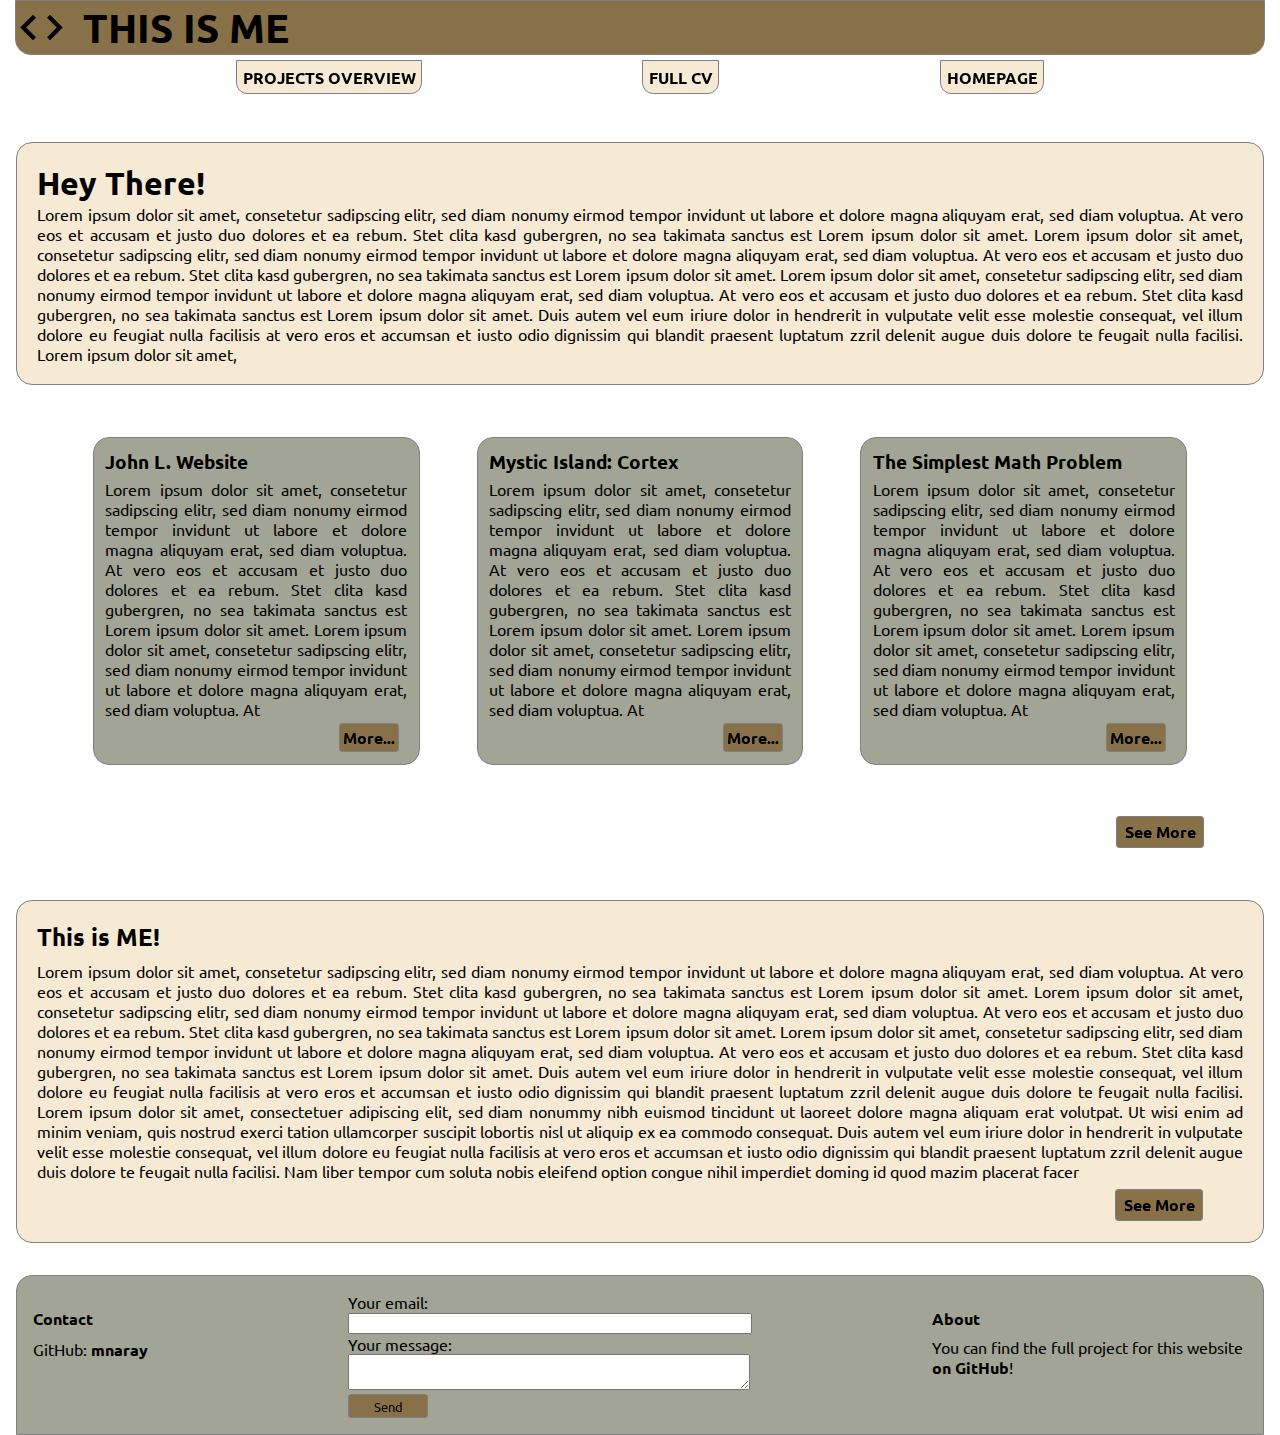
==== commit 95509c54: "styled button in form" ====
--- a/index.html
+++ b/index.html
@@ -207,7 +207,9 @@
                             <textarea name="message"></textarea>
                         </label>
                         <!-- your other form fields go here -->
-                        <button type="submit">Send</button>
+                        <button type="submit" class="hvr-fade-brown">
+                            Send
+                        </button>
                     </form>
                 </div>
                 <div class="github-repo footer-contents">
--- a/css/style.css
+++ b/css/style.css
@@ -28,7 +28,8 @@
     border-radius: 1rem 1rem 1rem 1rem;
 }
 
-.project-button, .see-more-button {
+.project-button,
+.see-more-button {
     background-color: var(--brown);
     padding: 0.2rem;
     border: 0.01rem solid grey;
@@ -41,7 +42,8 @@
     border-radius: 1rem 1rem 1rem 1rem;
 }
 
-.cv-container, .portfolio-container {
+.cv-container,
+.portfolio-container {
     background-color: var(--beige);
     border: 0.01rem solid grey;
     border-radius: 1rem 1rem 1rem 1rem;
@@ -66,4 +68,10 @@
 
 .footer-contents {
     padding-top: 1rem;
-}+}
+
+.form button {
+    background-color: var(--brown);
+    border: 0.01rem solid grey;
+    border-radius: 0.2rem 0.2rem 0.2rem 0.2rem;
+}
